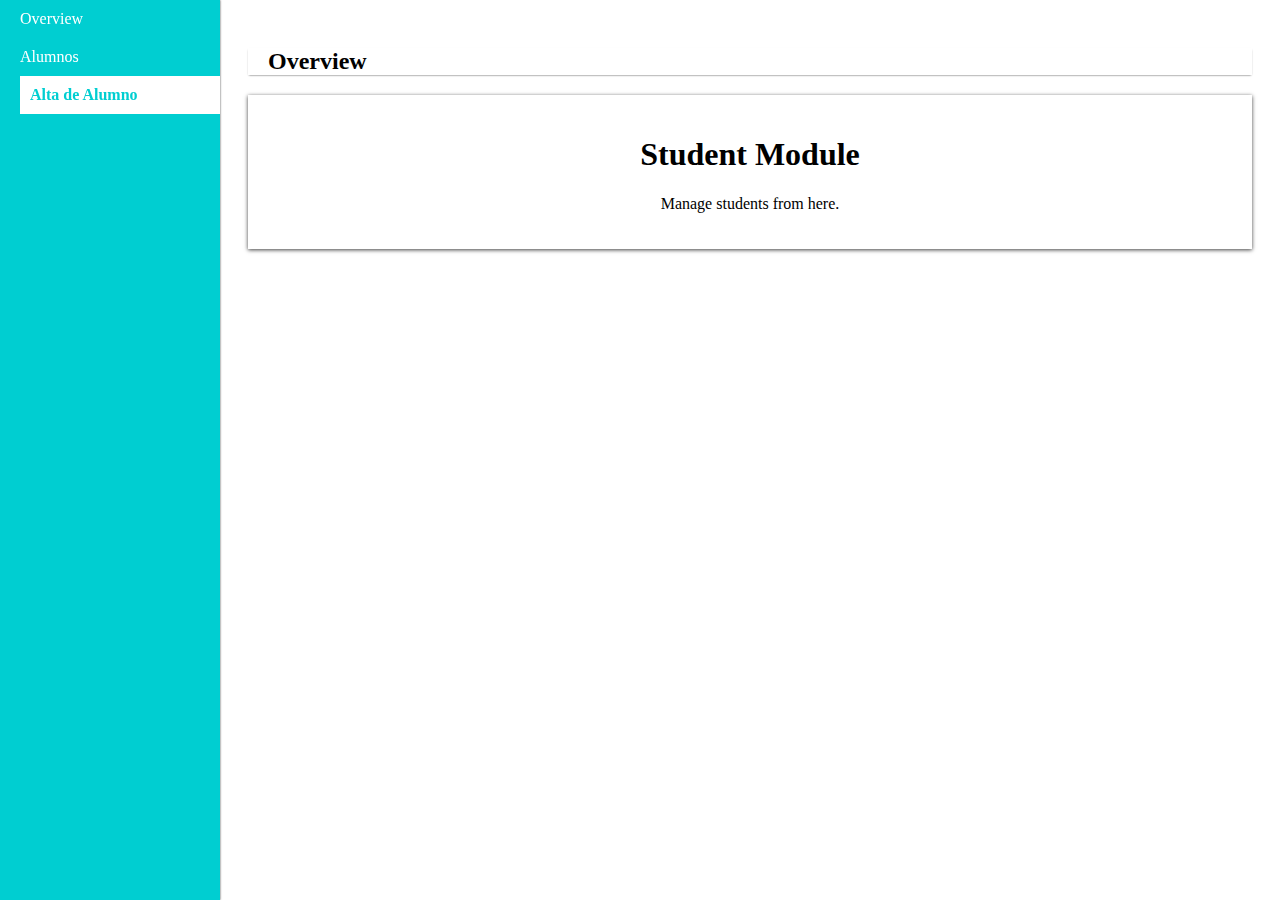
==== Overview.html @ 95babdb4 "Add files via upload" ====
<!DOCTYPE html>
<html lang="en">
<head>
    <meta charset="UTF-8">
    <meta name="viewport" content="width=device-width, initial-scale=1.0">
    <title>Home - Overview</title>
    <link rel="stylesheet" href="Styles.css">
</head>
<body>

    <div class="menu">
        <a href="overview.html">Overview</a>
        <a href="Alumno.html">Alumnos</a>
        <a href="Alta.html" class="selected">Alta de Alumno</a>
    </div>

<div class="container">
    <div class="header">
        <h2>Overview</h2>
    </div>

    <div class="card">
        <h1>Student Module</h1>
        <p>Manage students from here.</p>
    </div>
</div>

</body>
</html>
---- Styles.css ----
/* Estilos generales para el layout */

/* Menú vertical */
.menu {
    width: 200px;
    background-color: darkturquoise;
    padding-left: 20px;
    box-shadow: 0px 0px 2px 0px rgba(0, 0, 0, 0.75);
    position: fixed;
    height: 100%;
    top: 0;
    left: 0;
}

/* Enlaces del menú */
.menu a {
    display: block;
    padding: 10px 0;
    text-decoration: none;
    color: white;
    font-weight: 400;
}

.menu a.selected {
    background-color: white;
    color: darkturquoise;
    padding-left: 10px;
    font-weight: 700;
}

.menu a:hover {
    background-color: paleturquoise;
}

/* Contenedor principal que excluye el menú */
.container {
    margin-left: 220px; /* Ajuste para dejar espacio al menú */
    padding: 20px;
}

/* Cabecera - título */
.header h2 {
    box-shadow: 0px 1px 2px -1px rgba(0, 0, 0, 0.75);
    padding: 0 20px;
    font-size: 24px;
}

/* Botón de navegación/agregar */
.header button {
    box-shadow: 0px 0px 0px 1px rgba(0, 0, 0, 0.75);
    background-color: darkturquoise;
    color: white;
    padding: 7px;
    cursor: pointer;
    border: none;
    margin-left: 10px;
}

/* Botón atrás */
button.back {
    background-color: red;
    color: white;
    padding: 7px;
    cursor: pointer;
    border: none;
}

/* Componentes visuales */

/* Card */
.card {
    padding: 20px 0;
    text-align: center;
    box-shadow: 0px 1px 4px 0px rgba(0, 0, 0, 0.75);
}

.card h1 {
    font-size: 32px;
}

/* Search bar */
.search-bar {
    display: flex;
    margin-bottom: 5px;
}

.search-bar input {
    flex-grow: 1;
    padding: 10px;
}

.search-bar button {
    padding: 10px;
    background-color: darkturquoise;
    color: white;
    border: none;
    cursor: pointer;
}

/* Tabla */
table {
    width: 100%;
    border: 1px solid #ccc;
    border-collapse: collapse;
}

table th, table td {
    border: 1px solid #ccc;
    padding: 10px;
    text-align: left;
}

/* Paginación */
#paginacion {
    display: flex;
    justify-content: flex-end;
    margin-top: 5px;
}

#paginacion button {
    padding: 7px;
    margin-left: 5px;
    background-color: darkturquoise;
    color: white;
    border: none;
    cursor: pointer;
}

#paginacion button.active {
    background-color: paleturquoise;
}

/* Formulario */
form {
    display: grid;
    grid-template-columns: 1fr 2fr;
    gap: 10px;
    padding: 10px;
    box-shadow: 0px 1px 4px 0px rgba(0, 0, 0, 0.75);
}

form label {
    display: flex;
    align-items: center;
    font-weight: bold;
}

form input {
    padding: 10px;
    border: 1px solid #ccc;
    border-radius: 4px;
}

/* Botón agregar (reusar el estilo de botón de navegación/agregar) */
form button {
    grid-column: 1 / -1; /* Ocupa ambas columnas del grid */
    background-color: darkturquoise;
    color: white;
    padding: 10px;
    border: none;
    cursor: pointer;
    box-shadow: 0px 0px 0px 1px rgba(0, 0, 0, 0.75);
}
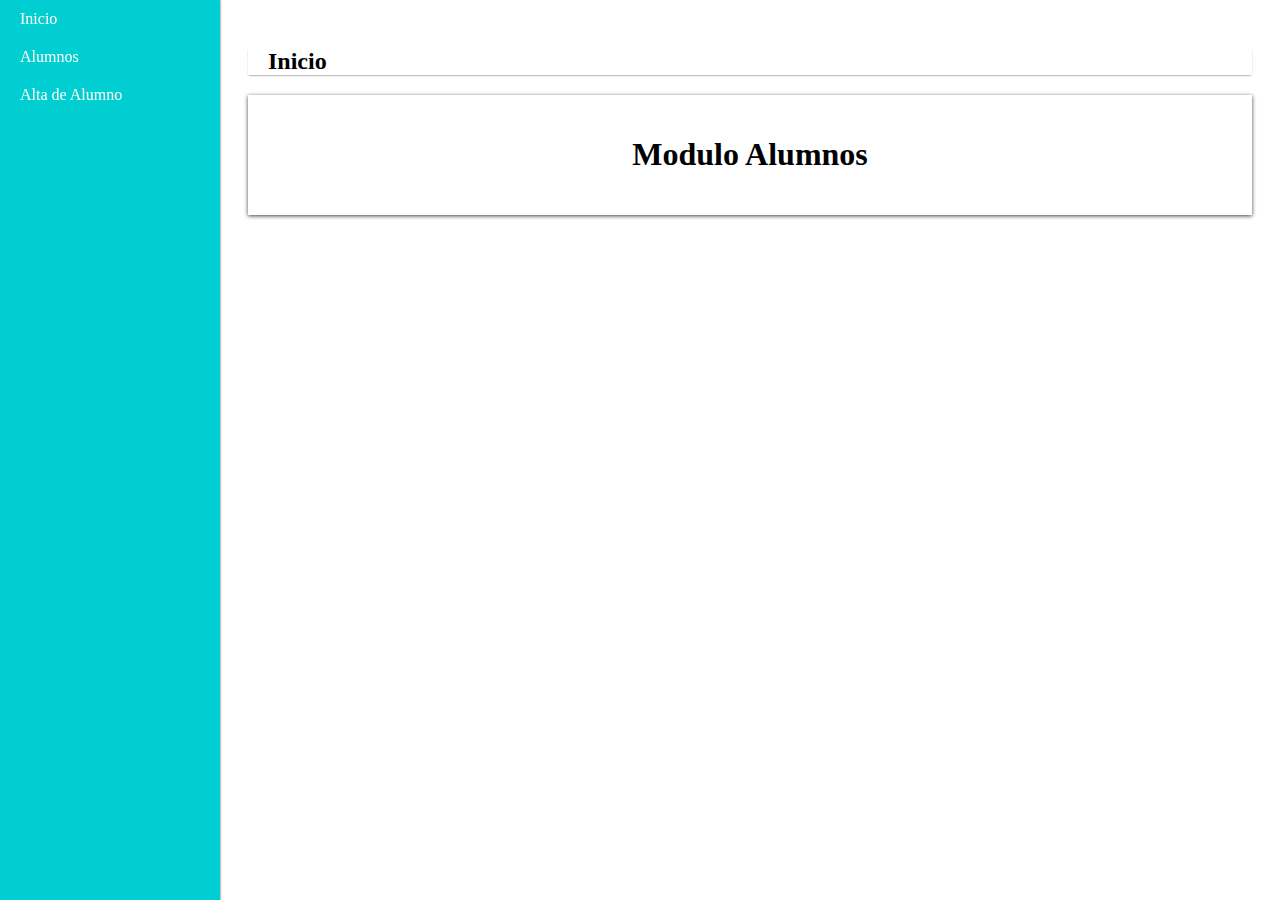
==== commit 24d1d194: "Update Overview.html" ====
--- a/Overview.html
+++ b/Overview.html
@@ -3,25 +3,25 @@
 <head>
     <meta charset="UTF-8">
     <meta name="viewport" content="width=device-width, initial-scale=1.0">
-    <title>Home - Overview</title>
+    <title>Home - Inicio</title>
     <link rel="stylesheet" href="Styles.css">
 </head>
 <body>
 
     <div class="menu">
-        <a href="overview.html">Overview</a>
+        <a href="overview.html">Inicio</a>
         <a href="Alumno.html">Alumnos</a>
         <a href="Alta.html" class="selected">Alta de Alumno</a>
     </div>
 
 <div class="container">
     <div class="header">
-        <h2>Overview</h2>
+        <h2>Inicio</h2>
     </div>
 
     <div class="card">
-        <h1>Student Module</h1>
-        <p>Manage students from here.</p>
+        <h1>Modulo Alumnos</h1>
+        <p></p>
     </div>
 </div>
 
--- a/Styles.css
+++ b/Styles.css
@@ -22,10 +22,10 @@
 }
 
 .menu a.selected {
-    background-color: white;
-    color: darkturquoise;
-    padding-left: 10px;
-    font-weight: 700;
+    background-color: darkturquoise;
+    color: white;
+    padding-left: 10px 0;
+    font-weight: 400;
 }
 
 .menu a:hover {
@@ -160,4 +160,4 @@
     border: none;
     cursor: pointer;
     box-shadow: 0px 0px 0px 1px rgba(0, 0, 0, 0.75);
-}+}
